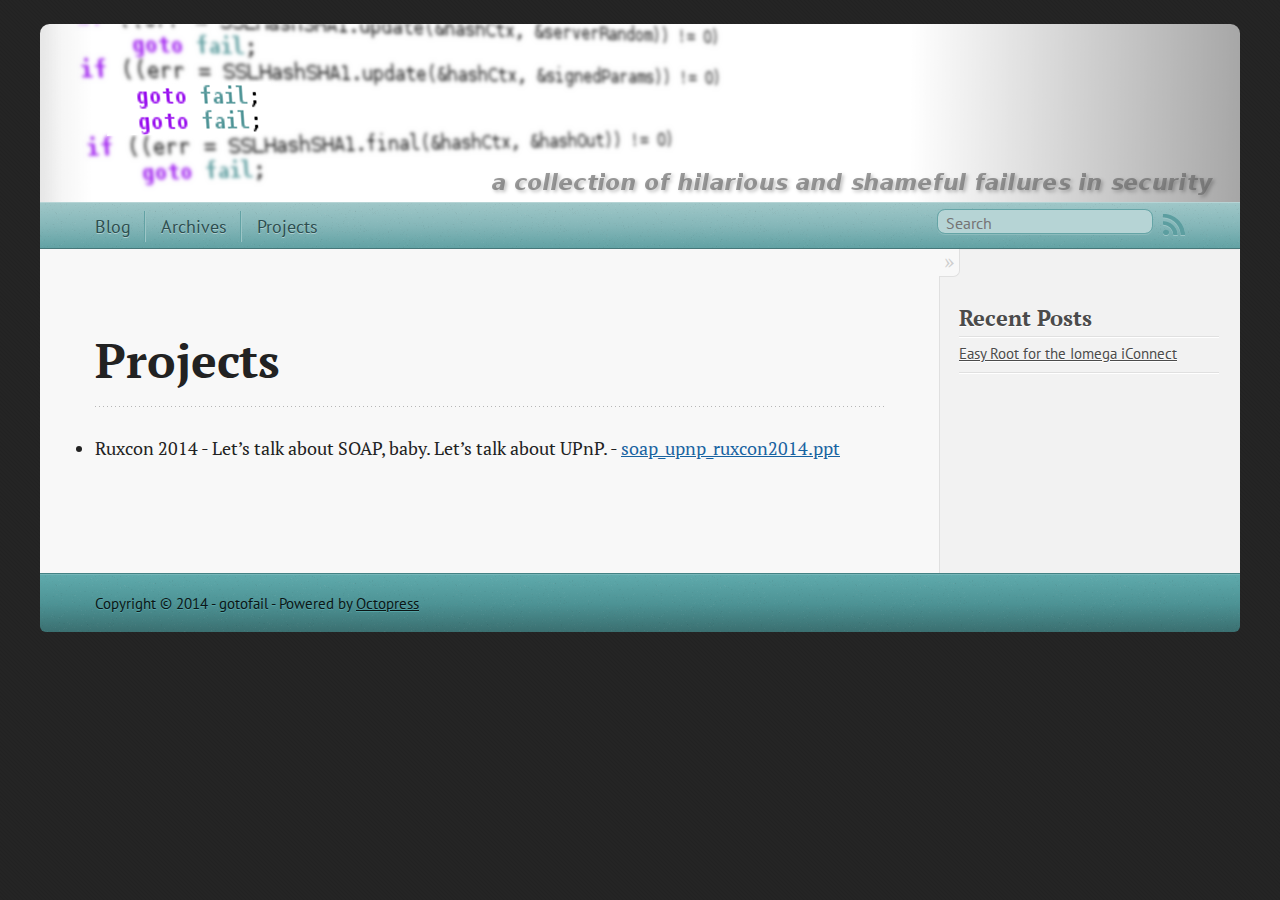
==== projects/index.html @ f3d691d0 "Site updated at 2014-10-16 14:52:46 UTC" ====
<!DOCTYPE html>
<!--[if IEMobile 7 ]><html class="no-js iem7"><![endif]-->
<!--[if lt IE 9]><html class="no-js lte-ie8"><![endif]-->
<!--[if (gt IE 8)|(gt IEMobile 7)|!(IEMobile)|!(IE)]><!--><html class="no-js" lang="en"><!--<![endif]-->
<head>
  <meta charset="utf-8">
  <title>Projects - goto.fail</title>
  <meta name="author" content="gotofail">

  
  <meta name="description" content="Projects Ruxcon 2014 - Let&rsquo;s talk about SOAP, baby. Let&rsquo;s talk about UPnP. - soap_upnp_ruxcon2014.ppt Recent Posts Easy Root for the &hellip;">
  

  <!-- http://t.co/dKP3o1e -->
  <meta name="HandheldFriendly" content="True">
  <meta name="MobileOptimized" content="320">
  <meta name="viewport" content="width=device-width, initial-scale=1">

  
  <link rel="canonical" href="http://goto.fail/projects">
  <link href="/favicon.png" rel="icon">
  <link href="/stylesheets/screen.css" media="screen, projection" rel="stylesheet" type="text/css">
  <link href="/atom.xml" rel="alternate" title="goto.fail" type="application/atom+xml">
  <script src="/javascripts/modernizr-2.0.js"></script>
  <script src="//ajax.googleapis.com/ajax/libs/jquery/1.9.1/jquery.min.js"></script>
  <script>!window.jQuery && document.write(unescape('%3Cscript src="./javascripts/libs/jquery.min.js"%3E%3C/script%3E'))</script>
  <script src="/javascripts/octopress.js" type="text/javascript"></script>
  <!--Fonts from Google"s Web font directory at http://google.com/webfonts -->
<link href="//fonts.googleapis.com/css?family=PT+Serif:regular,italic,bold,bolditalic" rel="stylesheet" type="text/css">
<link href="//fonts.googleapis.com/css?family=PT+Sans:regular,italic,bold,bolditalic" rel="stylesheet" type="text/css">

</head>

<body   >
  <header role="banner"><hgroup>
  <a href="" id="gotofail-logo"></a>
</hgroup>

</header>
  <nav role="navigation"><ul class="subscription" data-subscription="rss">
  <li><a href="/atom.xml" rel="subscribe-rss" title="subscribe via RSS">RSS</a></li>
  
</ul>
  
<form action="https://www.google.com/search" method="get">
  <fieldset role="search">
    <input type="hidden" name="q" value="site:goto.fail" />
    <input class="search" type="text" name="q" results="0" placeholder="Search"/>
  </fieldset>
</form>
  
<ul class="main-navigation">
  <li><a href="/">Blog</a></li>
  <li><a href="/blog/archives">Archives</a></li>
  <li><a href="/projects">Projects</a></li>
</ul>

</nav>
  <div id="main">
    <div id="content">
      <div>
<article role="article">
  
  <header>
    <h1 class="entry-title">Projects</h1>
    
  </header>
  
  <p><li>Ruxcon 2014 - Let&rsquo;s talk about SOAP, baby. Let&rsquo;s talk about UPnP. - <a href="/projects/soap_upnp_ruxcon2014.ppt">soap_upnp_ruxcon2014.ppt</a></li></p>

  
    <footer>
      
      
    </footer>
  
</article>

</div>

<aside class="sidebar">
  
    <section>
  <h1>Recent Posts</h1>
  <ul id="recent_posts">
    
      <li class="post">
        <a href="/blog/2014/09/04/easy-root-for-the-iomega-iconnect/">Easy Root for the Iomega iConnect</a>
      </li>
    
  </ul>
</section>





  
</aside>


    </div>
  </div>
  <footer role="contentinfo"><p>
  Copyright &copy; 2014 - gotofail -
  <span class="credit">Powered by <a href="http://octopress.org">Octopress</a></span>
</p>

</footer>
  







  <script type="text/javascript">
    (function(){
      var twitterWidgets = document.createElement('script');
      twitterWidgets.type = 'text/javascript';
      twitterWidgets.async = true;
      twitterWidgets.src = '//platform.twitter.com/widgets.js';
      document.getElementsByTagName('head')[0].appendChild(twitterWidgets);
    })();
  </script>





</body>
</html>
---- stylesheets/screen.css ----
html,body,div,span,applet,object,iframe,h1,h2,h3,h4,h5,h6,p,blockquote,pre,a,abbr,acronym,address,big,cite,code,del,dfn,em,img,ins,kbd,q,s,samp,small,strike,strong,sub,sup,tt,var,b,u,i,center,dl,dt,dd,ol,ul,li,fieldset,form,label,legend,table,caption,tbody,tfoot,thead,tr,th,td,article,aside,canvas,details,embed,figure,figcaption,footer,header,hgroup,menu,nav,output,ruby,section,summary,time,mark,audio,video{margin:0;padding:0;border:0;font:inherit;font-size:100%;vertical-align:baseline}html{line-height:1}ol,ul{list-style:none}table{border-collapse:collapse;border-spacing:0}caption,th,td{text-align:left;font-weight:normal;vertical-align:middle}q,blockquote{quotes:none}q:before,q:after,blockquote:before,blockquote:after{content:"";content:none}a img{border:none}article,aside,details,figcaption,figure,footer,header,hgroup,menu,nav,section,summary{display:block}a{color:#1863a1}a:visited{color:#751590}a:focus{color:#0181eb}a:hover{color:#0181eb}a:active{color:#01579f}aside.sidebar a{color:#222}aside.sidebar a:focus{color:#0181eb}aside.sidebar a:hover{color:#0181eb}aside.sidebar a:active{color:#01579f}a{-webkit-transition:color 0.3s;-moz-transition:color 0.3s;-o-transition:color 0.3s;transition:color 0.3s}html{background:#252525 url('/images/line-tile.png?1407956948') top left}body>div{background:#f2f2f2 url('/images/noimage.png?1408634146');border-bottom:1px solid #448284}body>div>div{background:#f8f8f8 url('/images/noimage.png?1408634146');border-right:1px solid #e0e0e0}.heading,body>header h1,h1,h2,h3,h4,h5,h6{font-family:"PT Serif","Georgia","Helvetica Neue",Arial,sans-serif}.sans,body>header h2,article header p.meta,article>footer,#content .blog-index footer,html .gist .gist-file .gist-meta,#blog-archives a.category,#blog-archives time,aside.sidebar section,body>footer{font-family:"PT Sans","Helvetica Neue",Arial,sans-serif}.serif,body,#content .blog-index a[rel=full-article]{font-family:"PT Serif",Georgia,Times,"Times New Roman",serif}.mono,pre,code,tt,p code,li code{font-family:Menlo,Monaco,"Andale Mono","lucida console","Courier New",monospace}body>header h1{font-size:2.2em;font-family:"PT Serif","Georgia","Helvetica Neue",Arial,sans-serif;font-weight:normal;line-height:1.2em;margin-bottom:0.6667em}body>header h2{font-family:"Futura",sans-serif}body{line-height:1.5em;color:#222}h1{font-size:2.2em;line-height:1.2em}@media only screen and (min-width: 992px){body{font-size:1.15em}h1{font-size:2.6em;line-height:1.2em}}h1,h2,h3,h4,h5,h6{text-rendering:optimizelegibility;margin-bottom:1em;font-weight:bold}h2,section h1{font-size:1.5em}h3,section h2,section section h1{font-size:1.3em}h4,section h3,section section h2,section section section h1{font-size:1em}h5,section h4,section section h3{font-size:.9em}h6,section h5,section section h4,section section section h3{font-size:.8em}p,article blockquote,ul,ol{margin-bottom:1.5em}ul{list-style-type:disc}ul ul{list-style-type:circle;margin-bottom:0px}ul ul ul{list-style-type:square;margin-bottom:0px}ol{list-style-type:decimal}ol ol{list-style-type:lower-alpha;margin-bottom:0px}ol ol ol{list-style-type:lower-roman;margin-bottom:0px}ul,ul ul,ul ol,ol,ol ul,ol ol{margin-left:1.3em}ul ul,ul ol,ol ul,ol ol{margin-bottom:0em}strong{font-weight:bold}em{font-style:italic}sup,sub{font-size:0.75em;position:relative;display:inline-block;padding:0 .2em;line-height:.8em}sup{top:-.5em}sub{bottom:-.5em}a[rev='footnote']{font-size:.75em;padding:0 .3em;line-height:1}q{font-style:italic}q:before{content:"\201C"}q:after{content:"\201D"}em,dfn{font-style:italic}strong,dfn{font-weight:bold}del,s{text-decoration:line-through}abbr,acronym{border-bottom:1px dotted;cursor:help}hr{margin-bottom:0.2em}small{font-size:.8em}big{font-size:1.2em}article blockquote{font-style:italic;position:relative;font-size:1.2em;line-height:1.5em;padding-left:1em;border-left:4px solid rgba(170,170,170,0.5)}article blockquote cite{font-style:italic}article blockquote cite a{color:#aaa !important;word-wrap:break-word}article blockquote cite:before{content:'\2014';padding-right:.3em;padding-left:.3em;color:#aaa}@media only screen and (min-width: 992px){article blockquote{padding-left:1.5em;border-left-width:4px}}.pullquote-right:before,.pullquote-left:before{padding:0;border:none;content:attr(data-pullquote);float:right;width:45%;margin:.5em 0 1em 1.5em;position:relative;top:7px;font-size:1.4em;line-height:1.45em}.pullquote-left:before{float:left;margin:.5em 1.5em 1em 0}.force-wrap,article a,aside.sidebar a{white-space:-moz-pre-wrap;white-space:-pre-wrap;white-space:-o-pre-wrap;white-space:pre-wrap;word-wrap:break-word}.group,body>nav,body>footer,body #content>article,body #content>div>article,body #content>div>section,body>header,body div.pagination,aside.sidebar,#main,#content,.sidebar{*zoom:1}.group:after,body>nav:after,body>footer:after,body #content>article:after,body #content>div>section:after,body>header:after,body div.pagination:after,#main:after,#content:after,.sidebar:after{content:"";display:table;clear:both}body{-webkit-text-size-adjust:none;max-width:1200px;position:relative;margin:0 auto}body>nav,body>footer,body #content>article,body #content>div>article,body #content>div>section{padding-left:18px;padding-right:18px}@media only screen and (min-width: 480px){body>nav,body>footer,body #content>article,body #content>div>article,body #content>div>section{padding-left:25px;padding-right:25px}}@media only screen and (min-width: 768px){body>nav,body>footer,body #content>article,body #content>div>article,body #content>div>section{padding-left:35px;padding-right:35px}}@media only screen and (min-width: 992px){body>nav,body>footer,body #content>article,body #content>div>article,body #content>div>section{padding-left:55px;padding-right:55px}}body>header{padding-left:0em;padding-right:0em}@media only screen and (min-width: 480px){body>header{padding-left:0em;padding-right:0em}}@media only screen and (min-width: 768px){body>header{padding-left:0em;padding-right:0em}}@media only screen and (min-width: 992px){body>header{padding-left:0em;padding-right:0em}}body div.pagination{margin-left:18px;margin-right:18px}@media only screen and (min-width: 480px){body div.pagination{margin-left:25px;margin-right:25px}}@media only screen and (min-width: 768px){body div.pagination{margin-left:35px;margin-right:35px}}@media only screen and (min-width: 992px){body div.pagination{margin-left:55px;margin-right:55px}}body>header{font-size:1em;padding-top:1em;padding-bottom:0em}#content{overflow:hidden}#content>div,#content>article{width:100%}aside.sidebar{float:none;padding:0 18px 1px;background-color:#f7f7f7;border-top:1px solid #e0e0e0}.flex-content,article img,article video,article .flash-video,aside.sidebar img{max-width:100%;height:auto}.basic-alignment.left,article img.left,article video.left,article .left.flash-video,aside.sidebar img.left{float:left;margin-right:1.5em}.basic-alignment.right,article img.right,article video.right,article .right.flash-video,aside.sidebar img.right{float:right;margin-left:1.5em}.basic-alignment.center,article img.center,article video.center,article .center.flash-video,aside.sidebar img.center{display:block;margin:0 auto 1.5em}.basic-alignment.left,article img.left,article video.left,article .left.flash-video,aside.sidebar img.left,.basic-alignment.right,article img.right,article video.right,article .right.flash-video,aside.sidebar img.right{margin-bottom:.8em}.toggle-sidebar,.no-sidebar .toggle-sidebar{display:none}@media only screen and (min-width: 750px){body.sidebar-footer aside.sidebar{float:none;width:auto;clear:left;margin:0;padding:0 35px 1px;background-color:#f7f7f7;border-top:1px solid #eaeaea}body.sidebar-footer aside.sidebar section.odd,body.sidebar-footer aside.sidebar section.even{float:left;width:48%}body.sidebar-footer aside.sidebar section.odd{margin-left:0}body.sidebar-footer aside.sidebar section.even{margin-left:4%}body.sidebar-footer aside.sidebar.thirds section{width:30%;margin-left:5%}body.sidebar-footer aside.sidebar.thirds section.first{margin-left:0;clear:both}}body.sidebar-footer #content{margin-right:0px}body.sidebar-footer .toggle-sidebar{display:none}@media only screen and (min-width: 550px){body>header{font-size:1em}}@media only screen and (min-width: 750px){aside.sidebar{float:none;width:auto;clear:left;margin:0;padding:0 35px 1px;background-color:#f7f7f7;border-top:1px solid #eaeaea}aside.sidebar section.odd,aside.sidebar section.even{float:left;width:48%}aside.sidebar section.odd{margin-left:0}aside.sidebar section.even{margin-left:4%}aside.sidebar.thirds section{width:30%;margin-left:5%}aside.sidebar.thirds section.first{margin-left:0;clear:both}}@media only screen and (min-width: 768px){body{-webkit-text-size-adjust:auto}body>header{font-size:1.2em}#main{padding:0;margin:0 auto}#content{overflow:visible;margin-right:240px;position:relative}.no-sidebar #content{margin-right:0;border-right:0}.collapse-sidebar #content{margin-right:20px}#content>div,#content>article{padding-top:17.5px;padding-bottom:17.5px;float:left}aside.sidebar{width:210px;padding:0 15px 15px;background:none;clear:none;float:left;margin:0 -100% 0 0}aside.sidebar section{width:auto;margin-left:0}aside.sidebar section.odd,aside.sidebar section.even{float:none;width:auto;margin-left:0}.collapse-sidebar aside.sidebar{float:none;width:auto;clear:left;margin:0;padding:0 35px 1px;background-color:#f7f7f7;border-top:1px solid #eaeaea}.collapse-sidebar aside.sidebar section.odd,.collapse-sidebar aside.sidebar section.even{float:left;width:48%}.collapse-sidebar aside.sidebar section.odd{margin-left:0}.collapse-sidebar aside.sidebar section.even{margin-left:4%}.collapse-sidebar aside.sidebar.thirds section{width:30%;margin-left:5%}.collapse-sidebar aside.sidebar.thirds section.first{margin-left:0;clear:both}}@media only screen and (min-width: 992px){body>header{font-size:1.3em}#content{margin-right:300px}#content>div,#content>article{padding-top:27.5px;padding-bottom:27.5px}aside.sidebar{width:260px;padding:1.2em 20px 20px}.collapse-sidebar aside.sidebar{padding-left:55px;padding-right:55px}}@media only screen and (min-width: 768px){ul,ol{margin-left:0}}body>header h1{display:inline-block;margin:0}body>header h1 a,body>header h1 a:visited,body>header h1 a:hover{color:#f2f2f2;text-decoration:none}body>header h2{margin:0 0 0;font-size:1em;color:#7a7a7a;font-weight:normal;font-style:italic;text-align:center;border-right:1px solid #e0e0e0;border-left:1px solid #e0e0e0}body>header #gotofail-logo{background:url('/images/gotofail.png?1408568560') top left;display:block;height:178px;width:1200px;font-family:"Futura",sans-serif;font-style:italic;font-weight:bold;text-align:right;vertical-align:bottom;-moz-border-radius-topleft:0.4em;-webkit-border-top-left-radius:0.4em;border-top-left-radius:0.4em;-moz-border-radius-topright:0.4em;-webkit-border-top-right-radius:0.4em;border-top-right-radius:0.4em;color:#7a7a7a;text-decoration:none}body>header #gotofail-logo div{height:178px;line-height:325px;display:inline-block;vertical-align:bottom}body>nav{position:relative;background-color:#85b7b9;background:url('/images/noise.png?1407956948'),-webkit-gradient(linear, 50% 0%, 50% 100%, color-stop(0%, #9fc7c8), color-stop(50%, #85b7b9), color-stop(100%, #62a2a4));background:url('/images/noise.png?1407956948'),-webkit-linear-gradient(#9fc7c8,#85b7b9,#62a2a4);background:url('/images/noise.png?1407956948'),-moz-linear-gradient(#9fc7c8,#85b7b9,#62a2a4);background:url('/images/noise.png?1407956948'),-o-linear-gradient(#9fc7c8,#85b7b9,#62a2a4);background:url('/images/noise.png?1407956948'),linear-gradient(#9fc7c8,#85b7b9,#62a2a4);border-top:1px solid #b6d4d5;border-bottom:1px solid #467779;padding-top:.35em;padding-bottom:.35em}body>nav form{-webkit-background-clip:padding;-moz-background-clip:padding;background-clip:padding-box;margin:0;padding:0}body>nav form .search{padding:.3em .5em 0;font-size:.85em;font-family:"PT Sans","Helvetica Neue",Arial,sans-serif;line-height:1.1em;width:95%;-webkit-border-radius:0.5em;-moz-border-radius:0.5em;-ms-border-radius:0.5em;-o-border-radius:0.5em;border-radius:0.5em;-webkit-background-clip:padding;-moz-background-clip:padding;background-clip:padding-box;-webkit-box-shadow:#8cbbbc 0 1px;-moz-box-shadow:#8cbbbc 0 1px;box-shadow:#8cbbbc 0 1px;background-color:#b6d4d5;border:1px solid #65a4a6;color:#888}body>nav form .search:focus{color:#444;border-color:#80b1df;-webkit-box-shadow:#80b1df 0 0 4px,#80b1df 0 0 3px inset;-moz-box-shadow:#80b1df 0 0 4px,#80b1df 0 0 3px inset;box-shadow:#80b1df 0 0 4px,#80b1df 0 0 3px inset;background-color:#fff;outline:none}body>nav fieldset[role=search]{float:right;width:48%}body>nav fieldset.mobile-nav{float:left;width:48%}body>nav fieldset.mobile-nav select{width:100%;font-size:.8em;border:1px solid #888}body>nav ul{display:none}@media only screen and (min-width: 550px){body>nav{font-size:.9em}body>nav ul{margin:0;padding:0;border:0;overflow:hidden;*zoom:1;float:left;display:block;padding-top:.15em}body>nav ul li{list-style-image:none;list-style-type:none;margin-left:0;white-space:nowrap;display:inline;float:left;padding-left:0;padding-right:0}body>nav ul li:first-child,body>nav ul li.first{padding-left:0}body>nav ul li:last-child{padding-right:0}body>nav ul li.last{padding-right:0}body>nav ul.subscription{margin-left:.8em;float:right}body>nav ul.subscription li:last-child a{padding-right:0}body>nav ul li{margin:0}body>nav a{color:#2d4e4f;font-family:"PT Sans","Helvetica Neue",Arial,sans-serif;text-shadow:#accecf 0 1px;float:left;text-decoration:none;font-size:1.1em;padding:.1em 0;line-height:1.5em}body>nav a:visited{color:#2d4e4f}body>nav a:hover{color:#000}body>nav li+li{border-left:1px solid #62a2a4;margin-left:.8em}body>nav li+li a{padding-left:.8em;border-left:1px solid #9cc5c6}body>nav form{float:right;text-align:left;padding-left:.8em;width:175px}body>nav form .search{width:93%;font-size:.95em;line-height:1.2em}body>nav ul[data-subscription$=email]+form{width:97px}body>nav ul[data-subscription$=email]+form .search{width:91%}body>nav fieldset.mobile-nav{display:none}body>nav fieldset[role=search]{width:99%}}@media only screen and (min-width: 992px){body>nav form{width:215px}body>nav ul[data-subscription$=email]+form{width:147px}}.no-placeholder body>nav .search{background:#b6d4d5 url('/images/search.png?1407956948') 0.3em 0.25em no-repeat;text-indent:1.3em}@media only screen and (min-width: 550px){.maskImage body>nav ul[data-subscription$=email]+form{width:123px}}@media only screen and (min-width: 992px){.maskImage body>nav ul[data-subscription$=email]+form{width:173px}}.maskImage ul.subscription{position:relative;top:.2em}.maskImage ul.subscription li,.maskImage ul.subscription a{border:0;padding:0}.maskImage a[rel=subscribe-rss]{position:relative;top:0px;text-indent:-999999em;background-color:#9cc5c6;border:0;padding:0}.maskImage a[rel=subscribe-rss],.maskImage a[rel=subscribe-rss]:after{-webkit-mask-image:url('/images/rss.png?1407956948');-moz-mask-image:url('/images/rss.png?1407956948');-ms-mask-image:url('/images/rss.png?1407956948');-o-mask-image:url('/images/rss.png?1407956948');mask-image:url('/images/rss.png?1407956948');-webkit-mask-repeat:no-repeat;-moz-mask-repeat:no-repeat;-ms-mask-repeat:no-repeat;-o-mask-repeat:no-repeat;mask-repeat:no-repeat;width:22px;height:22px}.maskImage a[rel=subscribe-rss]:after{content:"";position:absolute;top:-1px;left:0;background-color:#5c9ea0}.maskImage a[rel=subscribe-rss]:hover:after{background-color:#538e8f}.maskImage a[rel=subscribe-email]{position:relative;top:0px;text-indent:-999999em;background-color:#9cc5c6;border:0;padding:0}.maskImage a[rel=subscribe-email],.maskImage a[rel=subscribe-email]:after{-webkit-mask-image:url('/images/email.png?1407956948');-moz-mask-image:url('/images/email.png?1407956948');-ms-mask-image:url('/images/email.png?1407956948');-o-mask-image:url('/images/email.png?1407956948');mask-image:url('/images/email.png?1407956948');-webkit-mask-repeat:no-repeat;-moz-mask-repeat:no-repeat;-ms-mask-repeat:no-repeat;-o-mask-repeat:no-repeat;mask-repeat:no-repeat;width:28px;height:22px}.maskImage a[rel=subscribe-email]:after{content:"";position:absolute;top:-1px;left:0;background-color:#5c9ea0}.maskImage a[rel=subscribe-email]:hover:after{background-color:#538e8f}article{padding-top:1em}article header{position:relative;padding-top:2em;padding-bottom:1em;margin-bottom:1em;background:url('[data-uri]') bottom left repeat-x}article header h1{margin:0}article header h1 a{text-decoration:none}article header h1 a:hover{text-decoration:underline}article header p{font-size:.9em;color:#aaa;margin:0}article header p.meta{text-transform:uppercase;position:absolute;top:0}@media only screen and (min-width: 768px){article header{margin-bottom:1.5em;padding-bottom:1em;background:url('[data-uri]') bottom left repeat-x}}article h2{padding-top:0.8em;background:url('[data-uri]') top left repeat-x}.entry-content article h2:first-child,article header+h2{padding-top:0}article h2:first-child,article header+h2{background:none}article .feature{padding-top:.5em;margin-bottom:1em;padding-bottom:1em;background:url('[data-uri]') bottom left repeat-x;font-size:2.0em;font-style:italic;line-height:1.3em}article img,article video,article .flash-video{-webkit-border-radius:0.3em;-moz-border-radius:0.3em;-ms-border-radius:0.3em;-o-border-radius:0.3em;border-radius:0.3em;-webkit-box-shadow:rgba(0,0,0,0.15) 0 1px 4px;-moz-box-shadow:rgba(0,0,0,0.15) 0 1px 4px;box-shadow:rgba(0,0,0,0.15) 0 1px 4px;-webkit-box-sizing:border-box;-moz-box-sizing:border-box;box-sizing:border-box;border:#fff 0.5em solid}article video,article .flash-video{margin:0 auto 1.5em}article video{display:block;width:100%}article .flash-video>div{position:relative;display:block;padding-bottom:56.25%;padding-top:1px;height:0;overflow:hidden}article .flash-video>div iframe,article .flash-video>div object,article .flash-video>div embed{position:absolute;top:0;left:0;width:100%;height:100%}article>footer{padding-bottom:2.5em;margin-top:2em}article>footer p.meta{margin-bottom:.8em;font-size:.85em;clear:both;overflow:hidden}.blog-index article+article{background:url('[data-uri]') top left repeat-x}#content .blog-index{padding-top:0;padding-bottom:0}#content .blog-index article{padding-top:2em}#content .blog-index article header{background:none;padding-bottom:0}#content .blog-index article h1{font-size:2.2em}#content .blog-index article h1 a{color:inherit}#content .blog-index article h1 a:hover{color:#0181eb}#content .blog-index a[rel=full-article]{background:#ebebeb;display:inline-block;padding:.4em .8em;margin-right:.5em;text-decoration:none;color:#666;-webkit-transition:background-color 0.5s;-moz-transition:background-color 0.5s;-o-transition:background-color 0.5s;transition:background-color 0.5s}#content .blog-index a[rel=full-article]:hover{background:#0181eb;text-shadow:none;color:#f8f8f8}#content .blog-index footer{margin-top:1em}.separator,article>footer .byline+time:before,article>footer time+time:before,article>footer .comments:before,article>footer .byline ~ .categories:before{content:"\2022 ";padding:0 .4em 0 .2em;display:inline-block}#content div.pagination{text-align:center;font-size:.95em;position:relative;background:url('[data-uri]') top left repeat-x;padding-top:1.5em;padding-bottom:1.5em}#content div.pagination a{text-decoration:none;color:#aaa}#content div.pagination a.prev{position:absolute;left:0}#content div.pagination a.next{position:absolute;right:0}#content div.pagination a:hover{color:#0181eb}#content div.pagination a[href*=archive]:before,#content div.pagination a[href*=archive]:after{content:'\2014';padding:0 .3em}p.meta+.sharing{padding-top:1em;padding-left:0;background:url('[data-uri]') top left repeat-x}#fb-root{display:none}.highlight,html .gist .gist-file .gist-syntax .gist-highlight{border:1px solid #e7dec3 !important}.highlight table td.code,html .gist .gist-file .gist-syntax .gist-highlight table td.code{width:100%}.highlight .line-numbers,html .gist .gist-file .gist-syntax .highlight .line_numbers{text-align:right;font-size:13px;line-height:1.45em;background:#fdf8e8 url('/images/noimage.png?1408634146') !important;border-right:1px solid #ebe4ce !important;-webkit-box-shadow:#fef9ed -1px 0 inset;-moz-box-shadow:#fef9ed -1px 0 inset;box-shadow:#fef9ed -1px 0 inset;text-shadow:#f1ecdc 0 -1px;padding:.8em !important;-webkit-border-radius:0;-moz-border-radius:0;-ms-border-radius:0;-o-border-radius:0;border-radius:0}.highlight .line-numbers span,html .gist .gist-file .gist-syntax .highlight .line_numbers span{color:#93a1a1 !important}figure.code,.gist-file,pre{-webkit-box-shadow:rgba(0,0,0,0.06) 0 0 10px;-moz-box-shadow:rgba(0,0,0,0.06) 0 0 10px;box-shadow:rgba(0,0,0,0.06) 0 0 10px}figure.code .highlight pre,.gist-file .highlight pre,pre .highlight pre{-webkit-box-shadow:none;-moz-box-shadow:none;box-shadow:none}.gist .highlight *::-moz-selection,figure.code .highlight *::-moz-selection{background:#fff;color:inherit;text-shadow:#fdf6e3 0 1px}.gist .highlight *::-webkit-selection,figure.code .highlight *::-webkit-selection{background:#fff;color:inherit;text-shadow:#fdf6e3 0 1px}.gist .highlight *::selection,figure.code .highlight *::selection{background:#fff;color:inherit;text-shadow:#fdf6e3 0 1px}html .gist .gist-file{margin-bottom:1.8em;position:relative;border:none;padding-top:26px !important}html .gist .gist-file .highlight{margin-bottom:0}html .gist .gist-file .gist-syntax{border-bottom:0 !important;background:none !important}html .gist .gist-file .gist-syntax .gist-highlight{background:#fdf6e3 !important}html .gist .gist-file .gist-syntax .highlight pre{padding:0}html .gist .gist-file .gist-meta{padding:.6em 0.8em;border:1px solid #f1ecdc !important;color:#93a1a1;font-size:.7em !important;background:#fef9ed url('/images/noimage.png?1408634146');border:1px solid #e7dec3 !important;border-top:1px solid #fef9ed !important;line-height:1.5em}html .gist .gist-file .gist-meta a{color:#75878b !important;text-decoration:none}html .gist .gist-file .gist-meta a:hover{text-decoration:underline}html .gist .gist-file .gist-meta a:hover{color:#586e75 !important}html .gist .gist-file .gist-meta a[href*='#file']{position:absolute;top:0;left:0;right:-10px;color:#474747 !important}html .gist .gist-file .gist-meta a[href*='#file']:hover{color:#1863a1 !important}html .gist .gist-file .gist-meta a[href*=raw]{top:.4em}pre{background:#fdf6e3 url('/images/noimage.png?1408634146');-webkit-border-radius:0.4em;-moz-border-radius:0.4em;-ms-border-radius:0.4em;-o-border-radius:0.4em;border-radius:0.4em;border:1px solid #e7dec3;line-height:1.45em;font-size:13px;margin-bottom:2.1em;padding:.8em 1em;color:#586e75;overflow:auto}h3.filename+pre{-moz-border-radius-topleft:0px;-webkit-border-top-left-radius:0px;border-top-left-radius:0px;-moz-border-radius-topright:0px;-webkit-border-top-right-radius:0px;border-top-right-radius:0px}p code,li code{display:inline-block;white-space:no-wrap;background:#fff;font-size:.8em;line-height:1.5em;color:#555;border:1px solid #ddd;-webkit-border-radius:0.4em;-moz-border-radius:0.4em;-ms-border-radius:0.4em;-o-border-radius:0.4em;border-radius:0.4em;padding:0 .3em;margin:-1px 0}p pre code,li pre code{font-size:1em !important;background:none;border:none}.pre-code,html .gist .gist-file .gist-syntax .highlight pre,.highlight code{font-family:Menlo,Monaco,"Andale Mono","lucida console","Courier New",monospace !important;overflow:scroll;overflow-y:hidden;display:block;padding:.8em;overflow-x:auto;line-height:1.45em;background:#fdf6e3 url('/images/noimage.png?1408634146') !important;color:#586e75 !important}.pre-code span,html .gist .gist-file .gist-syntax .highlight pre span,.highlight code span{color:#586e75 !important}.pre-code span,html .gist .gist-file .gist-syntax .highlight pre span,.highlight code span{font-style:normal !important;font-weight:normal !important}.pre-code .c,html .gist .gist-file .gist-syntax .highlight pre .c,.highlight code .c{color:#93a1a1 !important;font-style:italic !important}.pre-code .cm,html .gist .gist-file .gist-syntax .highlight pre .cm,.highlight code .cm{color:#93a1a1 !important;font-style:italic !important}.pre-code .cp,html .gist .gist-file .gist-syntax .highlight pre .cp,.highlight code .cp{color:#93a1a1 !important;font-style:italic !important}.pre-code .c1,html .gist .gist-file .gist-syntax .highlight pre .c1,.highlight code .c1{color:#93a1a1 !important;font-style:italic !important}.pre-code .cs,html .gist .gist-file .gist-syntax .highlight pre .cs,.highlight code .cs{color:#93a1a1 !important;font-weight:bold !important;font-style:italic !important}.pre-code .err,html .gist .gist-file .gist-syntax .highlight pre .err,.highlight code .err{color:#dc322f !important;background:none !important}.pre-code .k,html .gist .gist-file .gist-syntax .highlight pre .k,.highlight code .k{color:#cb4b16 !important}.pre-code .o,html .gist .gist-file .gist-syntax .highlight pre .o,.highlight code .o{color:#586e75 !important;font-weight:bold !important}.pre-code .p,html .gist .gist-file .gist-syntax .highlight pre .p,.highlight code .p{color:#586e75 !important}.pre-code .ow,html .gist .gist-file .gist-syntax .highlight pre .ow,.highlight code .ow{color:#2aa198 !important;font-weight:bold !important}.pre-code .gd,html .gist .gist-file .gist-syntax .highlight pre .gd,.highlight code .gd{color:#586e75 !important;background-color:#f4c5b6 !important;display:inline-block}.pre-code .gd .x,html .gist .gist-file .gist-syntax .highlight pre .gd .x,.highlight code .gd .x{color:#586e75 !important;background-color:#f1b1a4 !important;display:inline-block}.pre-code .ge,html .gist .gist-file .gist-syntax .highlight pre .ge,.highlight code .ge{color:#586e75 !important;font-style:italic !important}.pre-code .gh,html .gist .gist-file .gist-syntax .highlight pre .gh,.highlight code .gh{color:#93a1a1 !important}.pre-code .gi,html .gist .gist-file .gist-syntax .highlight pre .gi,.highlight code .gi{color:#586e75 !important;background-color:#e5e3b5 !important;display:inline-block}.pre-code .gi .x,html .gist .gist-file .gist-syntax .highlight pre .gi .x,.highlight code .gi .x{color:#586e75 !important;background-color:#cdd088 !important;display:inline-block}.pre-code .gs,html .gist .gist-file .gist-syntax .highlight pre .gs,.highlight code .gs{color:#586e75 !important;font-weight:bold !important}.pre-code .gu,html .gist .gist-file .gist-syntax .highlight pre .gu,.highlight code .gu{color:#6c71c4 !important}.pre-code .kc,html .gist .gist-file .gist-syntax .highlight pre .kc,.highlight code .kc{color:#859900 !important;font-weight:bold !important}.pre-code .kd,html .gist .gist-file .gist-syntax .highlight pre .kd,.highlight code .kd{color:#268bd2 !important}.pre-code .kp,html .gist .gist-file .gist-syntax .highlight pre .kp,.highlight code .kp{color:#cb4b16 !important;font-weight:bold !important}.pre-code .kr,html .gist .gist-file .gist-syntax .highlight pre .kr,.highlight code .kr{color:#d33682 !important;font-weight:bold !important}.pre-code .kt,html .gist .gist-file .gist-syntax .highlight pre .kt,.highlight code .kt{color:#2aa198 !important}.pre-code .n,html .gist .gist-file .gist-syntax .highlight pre .n,.highlight code .n{color:#268bd2 !important}.pre-code .na,html .gist .gist-file .gist-syntax .highlight pre .na,.highlight code .na{color:#268bd2 !important}.pre-code .nb,html .gist .gist-file .gist-syntax .highlight pre .nb,.highlight code .nb{color:#859900 !important}.pre-code .nc,html .gist .gist-file .gist-syntax .highlight pre .nc,.highlight code .nc{color:#d33682 !important}.pre-code .no,html .gist .gist-file .gist-syntax .highlight pre .no,.highlight code .no{color:#b58900 !important}.pre-code .nl,html .gist .gist-file .gist-syntax .highlight pre .nl,.highlight code .nl{color:#859900 !important}.pre-code .ne,html .gist .gist-file .gist-syntax .highlight pre .ne,.highlight code .ne{color:#268bd2 !important;font-weight:bold !important}.pre-code .nf,html .gist .gist-file .gist-syntax .highlight pre .nf,.highlight code .nf{color:#268bd2 !important;font-weight:bold !important}.pre-code .nn,html .gist .gist-file .gist-syntax .highlight pre .nn,.highlight code .nn{color:#b58900 !important}.pre-code .nt,html .gist .gist-file .gist-syntax .highlight pre .nt,.highlight code .nt{color:#268bd2 !important;font-weight:bold !important}.pre-code .nx,html .gist .gist-file .gist-syntax .highlight pre .nx,.highlight code .nx{color:#b58900 !important}.pre-code .vg,html .gist .gist-file .gist-syntax .highlight pre .vg,.highlight code .vg{color:#268bd2 !important}.pre-code .vi,html .gist .gist-file .gist-syntax .highlight pre .vi,.highlight code .vi{color:#268bd2 !important}.pre-code .nv,html .gist .gist-file .gist-syntax .highlight pre .nv,.highlight code .nv{color:#268bd2 !important}.pre-code .mf,html .gist .gist-file .gist-syntax .highlight pre .mf,.highlight code .mf{color:#2aa198 !important}.pre-code .m,html .gist .gist-file .gist-syntax .highlight pre .m,.highlight code .m{color:#2aa198 !important}.pre-code .mh,html .gist .gist-file .gist-syntax .highlight pre .mh,.highlight code .mh{color:#2aa198 !important}.pre-code .mi,html .gist .gist-file .gist-syntax .highlight pre .mi,.highlight code .mi{color:#2aa198 !important}.pre-code .s,html .gist .gist-file .gist-syntax .highlight pre .s,.highlight code .s{color:#2aa198 !important}.pre-code .sd,html .gist .gist-file .gist-syntax .highlight pre .sd,.highlight code .sd{color:#2aa198 !important}.pre-code .s2,html .gist .gist-file .gist-syntax .highlight pre .s2,.highlight code .s2{color:#2aa198 !important}.pre-code .se,html .gist .gist-file .gist-syntax .highlight pre .se,.highlight code .se{color:#dc322f !important}.pre-code .si,html .gist .gist-file .gist-syntax .highlight pre .si,.highlight code .si{color:#268bd2 !important}.pre-code .sr,html .gist .gist-file .gist-syntax .highlight pre .sr,.highlight code .sr{color:#2aa198 !important}.pre-code .s1,html .gist .gist-file .gist-syntax .highlight pre .s1,.highlight code .s1{color:#2aa198 !important}.pre-code div .gd,html .gist .gist-file .gist-syntax .highlight pre div .gd,.highlight code div .gd,.pre-code div .gd .x,html .gist .gist-file .gist-syntax .highlight pre div .gd .x,.highlight code div .gd .x,.pre-code div .gi,html .gist .gist-file .gist-syntax .highlight pre div .gi,.highlight code div .gi,.pre-code div .gi .x,html .gist .gist-file .gist-syntax .highlight pre div .gi .x,.highlight code div .gi .x{display:inline-block;width:100%}.highlight,.gist-highlight{margin-bottom:1.8em;background:#fdf6e3;overflow-y:hidden;overflow-x:auto}.highlight pre,.gist-highlight pre{background:none;-webkit-border-radius:0px;-moz-border-radius:0px;-ms-border-radius:0px;-o-border-radius:0px;border-radius:0px;border:none;padding:0;margin-bottom:0}pre::-webkit-scrollbar,.highlight::-webkit-scrollbar,.gist-highlight::-webkit-scrollbar{height:.5em;background:rgba(0,0,0,0.15)}pre::-webkit-scrollbar-thumb:horizontal,.highlight::-webkit-scrollbar-thumb:horizontal,.gist-highlight::-webkit-scrollbar-thumb:horizontal{background:rgba(0,0,0,0.15);-webkit-border-radius:4px;border-radius:4px}.highlight code{background:#000}figure.code{background:none;padding:0;border:0;margin-bottom:1.5em}figure.code pre{margin-bottom:0}figure.code figcaption{position:relative}figure.code .highlight{margin-bottom:0}.code-title,html .gist .gist-file .gist-meta a[href*='#file'],h3.filename,figure.code figcaption{text-align:center;font-size:13px;line-height:2em;text-shadow:#cbcccc 0 1px 0;color:#474747;font-weight:normal;margin-bottom:0;-moz-border-radius-topleft:5px;-webkit-border-top-left-radius:5px;border-top-left-radius:5px;-moz-border-radius-topright:5px;-webkit-border-top-right-radius:5px;border-top-right-radius:5px;font-family:"Helvetica Neue", Arial, "Lucida Grande", "Lucida Sans Unicode", Lucida, sans-serif;background:#aaa url('/images/code_bg.png?1407956948') top repeat-x;border:1px solid #565656;border-top-color:#cbcbcb;border-left-color:#a5a5a5;border-right-color:#a5a5a5;border-bottom:0}.download-source,html .gist .gist-file .gist-meta a[href*=raw],figure.code figcaption a{position:absolute;right:.8em;text-decoration:none;color:#666 !important;z-index:1;font-size:13px;text-shadow:#cbcccc 0 1px 0;padding-left:3em}.download-source:hover,html .gist .gist-file .gist-meta a[href*=raw]:hover,figure.code figcaption a:hover{text-decoration:underline}#archive #content>div,#archive #content>div>article{padding-top:0}#blog-archives{color:#aaa}#blog-archives article{padding:1em 0 1em;position:relative;background:url('[data-uri]') bottom left repeat-x}#blog-archives article:last-child{background:none}#blog-archives article footer{padding:0;margin:0}#blog-archives h1{color:#222;margin-bottom:.3em}#blog-archives h2{display:none}#blog-archives h1{font-size:1.5em}#blog-archives h1 a{text-decoration:none;color:inherit;font-weight:normal;display:inline-block}#blog-archives h1 a:hover{text-decoration:underline}#blog-archives h1 a:hover{color:#0181eb}#blog-archives a.category,#blog-archives time{color:#aaa}#blog-archives .entry-content{display:none}#blog-archives time{font-size:.9em;line-height:1.2em}#blog-archives time .month,#blog-archives time .day{display:inline-block}#blog-archives time .month{text-transform:uppercase}#blog-archives p{margin-bottom:1em}#blog-archives a,#blog-archives .entry-content a{color:inherit}#blog-archives a:hover,#blog-archives .entry-content a:hover{color:#0181eb}#blog-archives a:hover{color:#0181eb}@media only screen and (min-width: 550px){#blog-archives article{margin-left:5em}#blog-archives h2{margin-bottom:.3em;font-weight:normal;display:inline-block;position:relative;top:-1px;float:left}#blog-archives h2:first-child{padding-top:.75em}#blog-archives time{position:absolute;text-align:right;left:0em;top:1.8em}#blog-archives .year{display:none}#blog-archives article{padding-left:4.5em;padding-bottom:.7em}#blog-archives a.category{line-height:1.1em}}#content>.category article{margin-left:0;padding-left:6.8em}#content>.category .year{display:inline}.side-shadow-border,aside.sidebar section h1,aside.sidebar li{-webkit-box-shadow:#fff 0 1px;-moz-box-shadow:#fff 0 1px;box-shadow:#fff 0 1px}aside.sidebar{overflow:hidden;color:#4b4b4b;text-shadow:#fff 0 1px}aside.sidebar section{font-size:.8em;line-height:1.4em;margin-bottom:1.5em}aside.sidebar section h1{margin:1.5em 0 0;padding-bottom:.2em;border-bottom:1px solid #e0e0e0}aside.sidebar section h1+p{padding-top:.4em}aside.sidebar img{-webkit-border-radius:0.3em;-moz-border-radius:0.3em;-ms-border-radius:0.3em;-o-border-radius:0.3em;border-radius:0.3em;-webkit-box-shadow:rgba(0,0,0,0.15) 0 1px 4px;-moz-box-shadow:rgba(0,0,0,0.15) 0 1px 4px;box-shadow:rgba(0,0,0,0.15) 0 1px 4px;-webkit-box-sizing:border-box;-moz-box-sizing:border-box;box-sizing:border-box;border:#fff 0.3em solid}aside.sidebar ul{margin-bottom:0.5em;margin-left:0}aside.sidebar li{list-style:none;padding:.5em 0;margin:0;border-bottom:1px solid #e0e0e0}aside.sidebar li p:last-child{margin-bottom:0}aside.sidebar a{color:inherit;-webkit-transition:color 0.5s;-moz-transition:color 0.5s;-o-transition:color 0.5s;transition:color 0.5s}aside.sidebar:hover a{color:#222}aside.sidebar:hover a:hover{color:#0181eb}.aside-alt-link,#pinboard_linkroll .pin-tag{color:#7e7e7e}.aside-alt-link:hover,#pinboard_linkroll .pin-tag:hover{color:#0181eb}@media only screen and (min-width: 768px){.toggle-sidebar{outline:none;position:absolute;right:-10px;top:0;bottom:0;display:inline-block;text-decoration:none;color:#cecece;width:9px;cursor:pointer}.toggle-sidebar:hover{background:#e9e9e9;background:-webkit-gradient(linear, 0% 50%, 100% 50%, color-stop(0%, rgba(224,224,224,0.5)), color-stop(100%, rgba(224,224,224,0)));background:-webkit-linear-gradient(left, rgba(224,224,224,0.5),rgba(224,224,224,0));background:-moz-linear-gradient(left, rgba(224,224,224,0.5),rgba(224,224,224,0));background:-o-linear-gradient(left, rgba(224,224,224,0.5),rgba(224,224,224,0));background:linear-gradient(left, rgba(224,224,224,0.5),rgba(224,224,224,0))}.toggle-sidebar:after{position:absolute;right:-11px;top:0;width:20px;font-size:1.2em;line-height:1.1em;padding-bottom:.15em;-moz-border-radius-bottomright:0.3em;-webkit-border-bottom-right-radius:0.3em;border-bottom-right-radius:0.3em;text-align:center;background:#f8f8f8 url('/images/noimage.png?1408634146');border-bottom:1px solid #e0e0e0;border-right:1px solid #e0e0e0;content:"\00BB";text-indent:-1px}.collapse-sidebar .toggle-sidebar{text-indent:0px;right:-20px;width:19px}.collapse-sidebar .toggle-sidebar:hover{background:#e9e9e9}.collapse-sidebar .toggle-sidebar:after{border-left:1px solid #e0e0e0;text-shadow:#fff 0 1px;content:"\00AB";left:0px;right:0;text-align:center;text-indent:0;border:0;border-right-width:0;background:none}}.googleplus h1{-moz-box-shadow:none !important;-webkit-box-shadow:none !important;-o-box-shadow:none !important;box-shadow:none !important;border-bottom:0px none !important}.googleplus a{text-decoration:none;white-space:normal !important;line-height:32px}.googleplus a img{float:left;margin-right:0.5em;border:0 none}.googleplus-hidden{position:absolute;top:-1000em;left:-1000em}#pinboard_linkroll .pin-title,#pinboard_linkroll .pin-description{display:block;margin-bottom:.5em}#pinboard_linkroll .pin-tag{text-decoration:none}#pinboard_linkroll .pin-tag:hover{text-decoration:underline}#pinboard_linkroll .pin-tag:after{content:','}#pinboard_linkroll .pin-tag:last-child:after{content:''}.delicious-posts a.delicious-link{margin-bottom:.5em;display:block}.delicious-posts p{font-size:1em}body>footer{font-size:.8em;color:#0b1515;text-shadow:#56a4a6 0 1px;background-color:#4d9395;background:url('/images/noise.png?1407956948'),-webkit-gradient(linear, 50% 0%, 50% 100%, color-stop(0%, #5faaac), color-stop(50%, #4d9395), color-stop(100%, #3a6f70));background:url('/images/noise.png?1407956948'),-webkit-linear-gradient(#5faaac,#4d9395,#3a6f70);background:url('/images/noise.png?1407956948'),-moz-linear-gradient(#5faaac,#4d9395,#3a6f70);background:url('/images/noise.png?1407956948'),-o-linear-gradient(#5faaac,#4d9395,#3a6f70);background:url('/images/noise.png?1407956948'),linear-gradient(#5faaac,#4d9395,#3a6f70);border-top:1px solid #76b6b8;position:relative;padding-top:1em;padding-bottom:1em;margin-bottom:3em;-moz-border-radius-bottomleft:0.4em;-webkit-border-bottom-left-radius:0.4em;border-bottom-left-radius:0.4em;-moz-border-radius-bottomright:0.4em;-webkit-border-bottom-right-radius:0.4em;border-bottom-right-radius:0.4em;z-index:1}body>footer a{color:#0b1515}body>footer a:visited{color:#0b1515}body>footer a:hover{color:#000}body>footer p:last-child{margin-bottom:0}
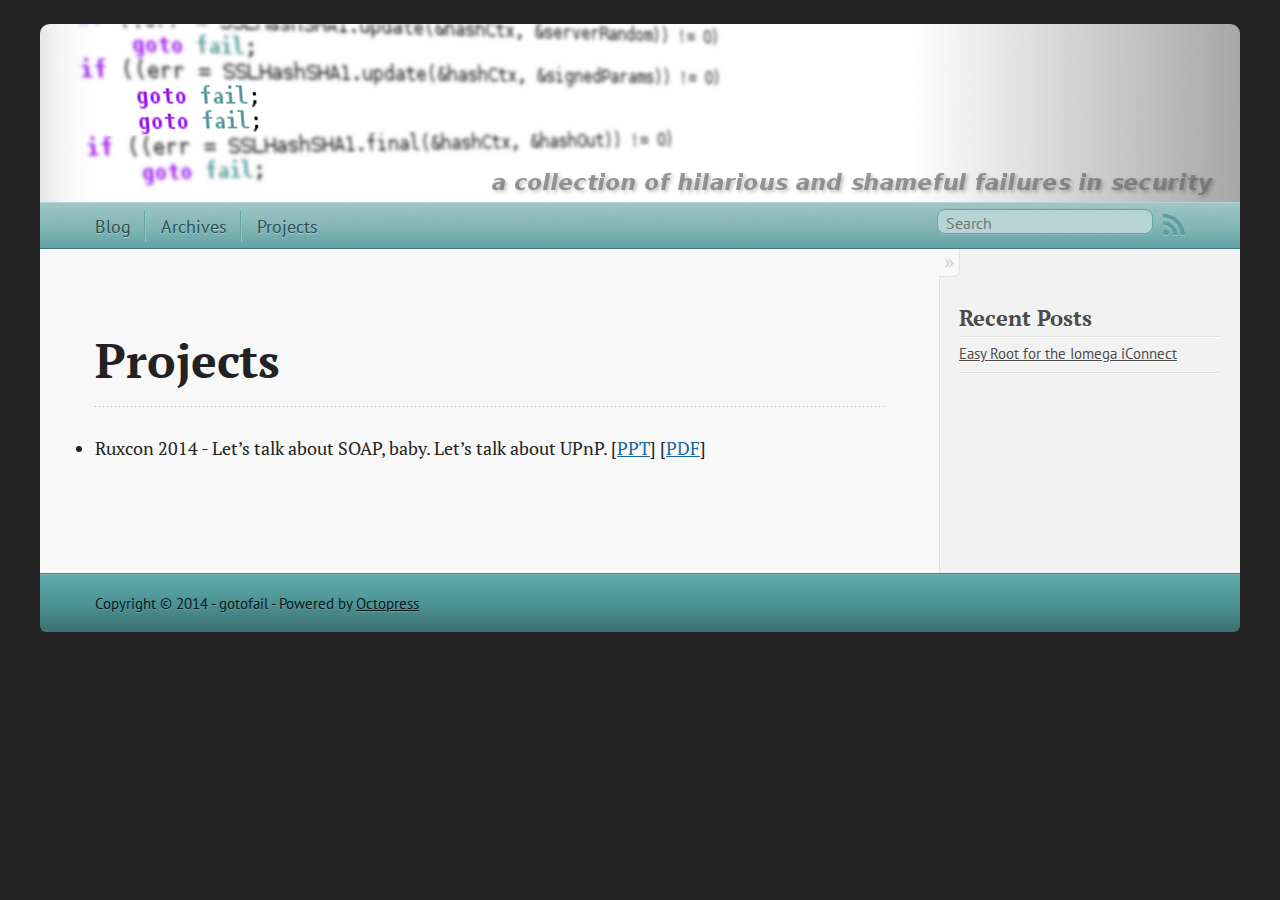
==== commit 472f7905: "Site updated at 2014-10-16 16:07:09 UTC" ====
--- a/projects/index.html
+++ b/projects/index.html
@@ -9,7 +9,7 @@
   <meta name="author" content="gotofail">
 
   
-  <meta name="description" content="Projects Ruxcon 2014 - Let&rsquo;s talk about SOAP, baby. Let&rsquo;s talk about UPnP. - soap_upnp_ruxcon2014.ppt Recent Posts Easy Root for the &hellip;">
+  <meta name="description" content=" Projects Ruxcon 2014 - Let&rsquo;s talk about SOAP, baby. Let&rsquo;s talk about UPnP. [PPT] [PDF] Recent Posts Easy Root for the Iomega iConnect ">
   
 
   <!-- http://t.co/dKP3o1e -->
@@ -67,7 +67,7 @@
     
   </header>
   
-  <p><li>Ruxcon 2014 - Let&rsquo;s talk about SOAP, baby. Let&rsquo;s talk about UPnP. - <a href="/projects/soap_upnp_ruxcon2014.ppt">soap_upnp_ruxcon2014.ppt</a></li></p>
+  <p><li>Ruxcon 2014 - Let&rsquo;s talk about SOAP, baby. Let&rsquo;s talk about UPnP. [<a href="/projects/soap_upnp_ruxcon2014.ppt">PPT</a>] [<a href="/projects/soap_upnp_ruxcon2014.pdf">PDF</a>]</li></p>
 
   
     <footer>
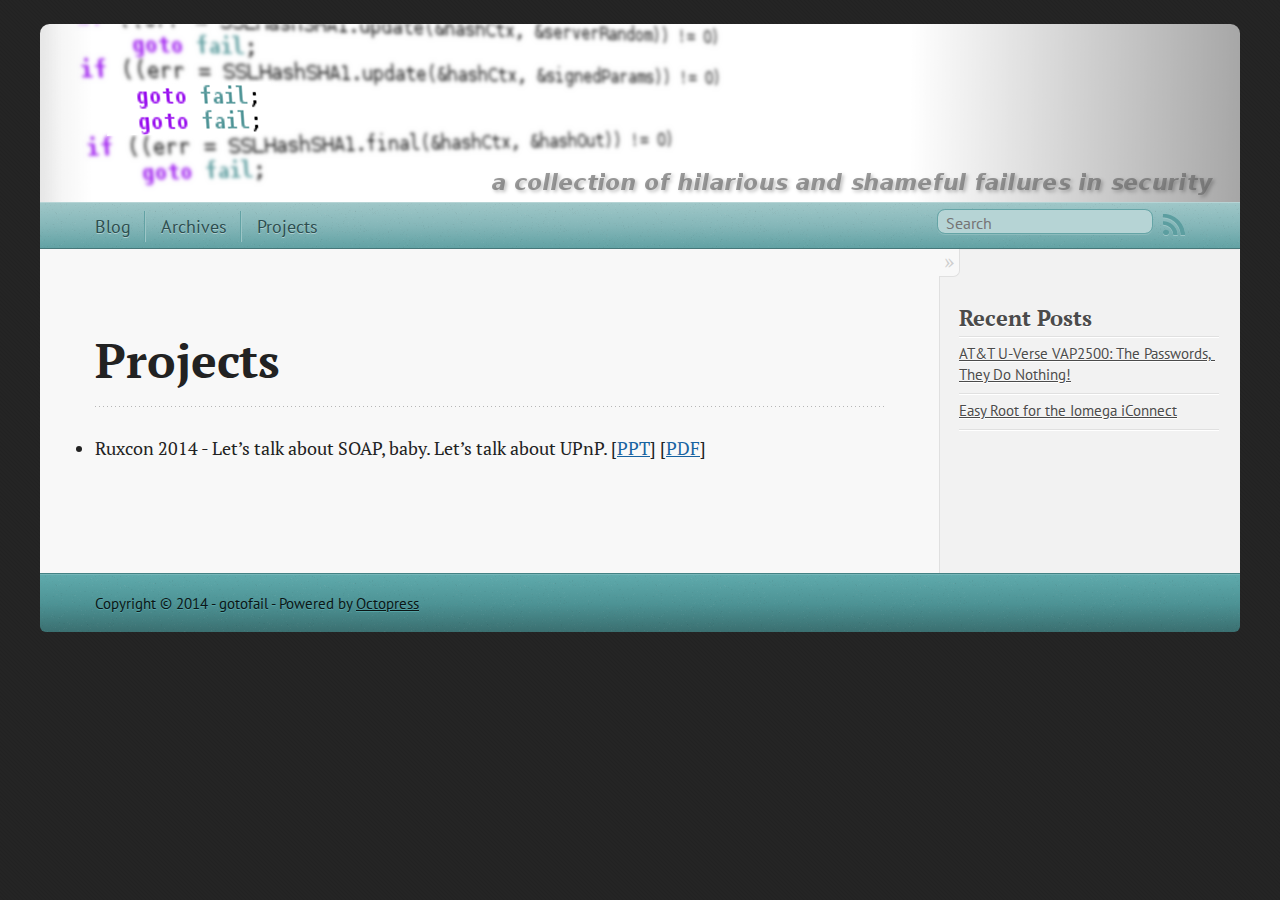
==== commit 2540ed60: "Site updated at 2014-11-25 20:26:19 UTC" ====
--- a/projects/index.html
+++ b/projects/index.html
@@ -9,7 +9,7 @@
   <meta name="author" content="gotofail">
 
   
-  <meta name="description" content=" Projects Ruxcon 2014 - Let&rsquo;s talk about SOAP, baby. Let&rsquo;s talk about UPnP. [PPT] [PDF] Recent Posts Easy Root for the Iomega iConnect ">
+  <meta name="description" content="Projects Ruxcon 2014 - Let&rsquo;s talk about SOAP, baby. Let&rsquo;s talk about UPnP. [PPT] [PDF] Recent Posts AT&amp;T U-Verse VAP2500: The &hellip;">
   
 
   <!-- http://t.co/dKP3o1e -->
@@ -86,6 +86,10 @@
   <ul id="recent_posts">
     
       <li class="post">
+        <a href="/blog/2014/11/25/at-and-t-u-verse-vap2500-the-passwords-they-do-nothing/">AT&amp;T U-Verse VAP2500: The Passwords, They Do Nothing!</a>
+      </li>
+    
+      <li class="post">
         <a href="/blog/2014/09/04/easy-root-for-the-iomega-iconnect/">Easy Root for the Iomega iConnect</a>
       </li>
     
